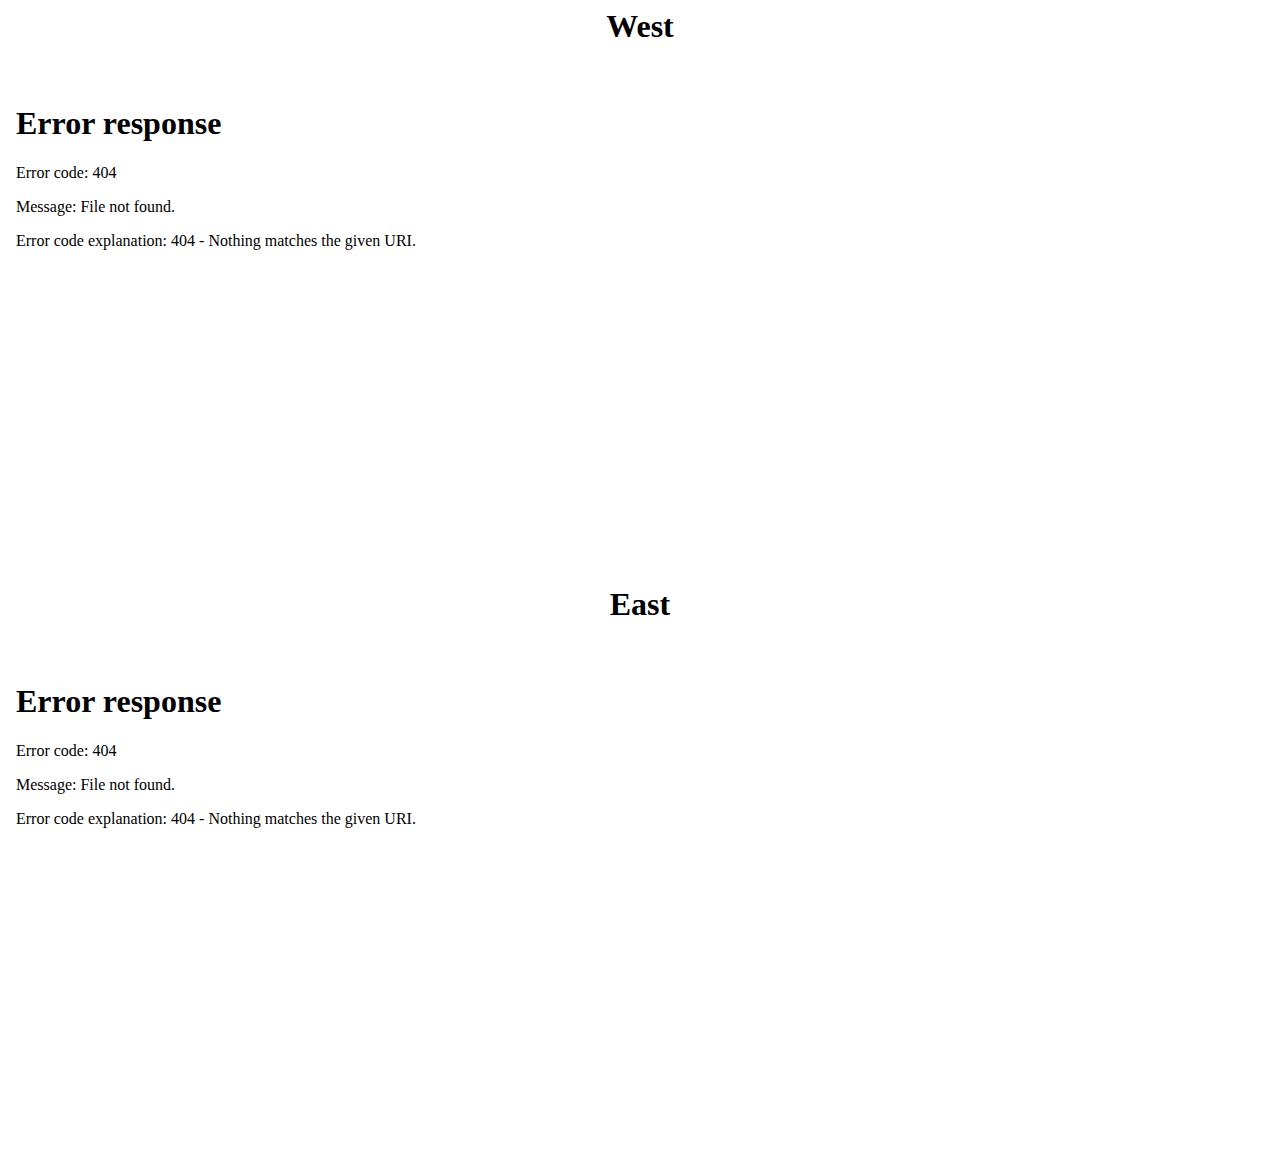
==== index.html @ 06bb4781 "Plusview" ====
<html>

	<center><h1>West</h1></center>
	<br>
	<iframe src="West/Westbot.html" style="height: 480px; width:100%; overflow:hidden;" frameBorder="0"></iframe>
	<center><h1>East</h1></center>
	<br>
	<iframe src="East/Eastbot.html" style="height: 480px; width:100%; overflow:hidden;" frameBorder="0"></iframe>

</html>
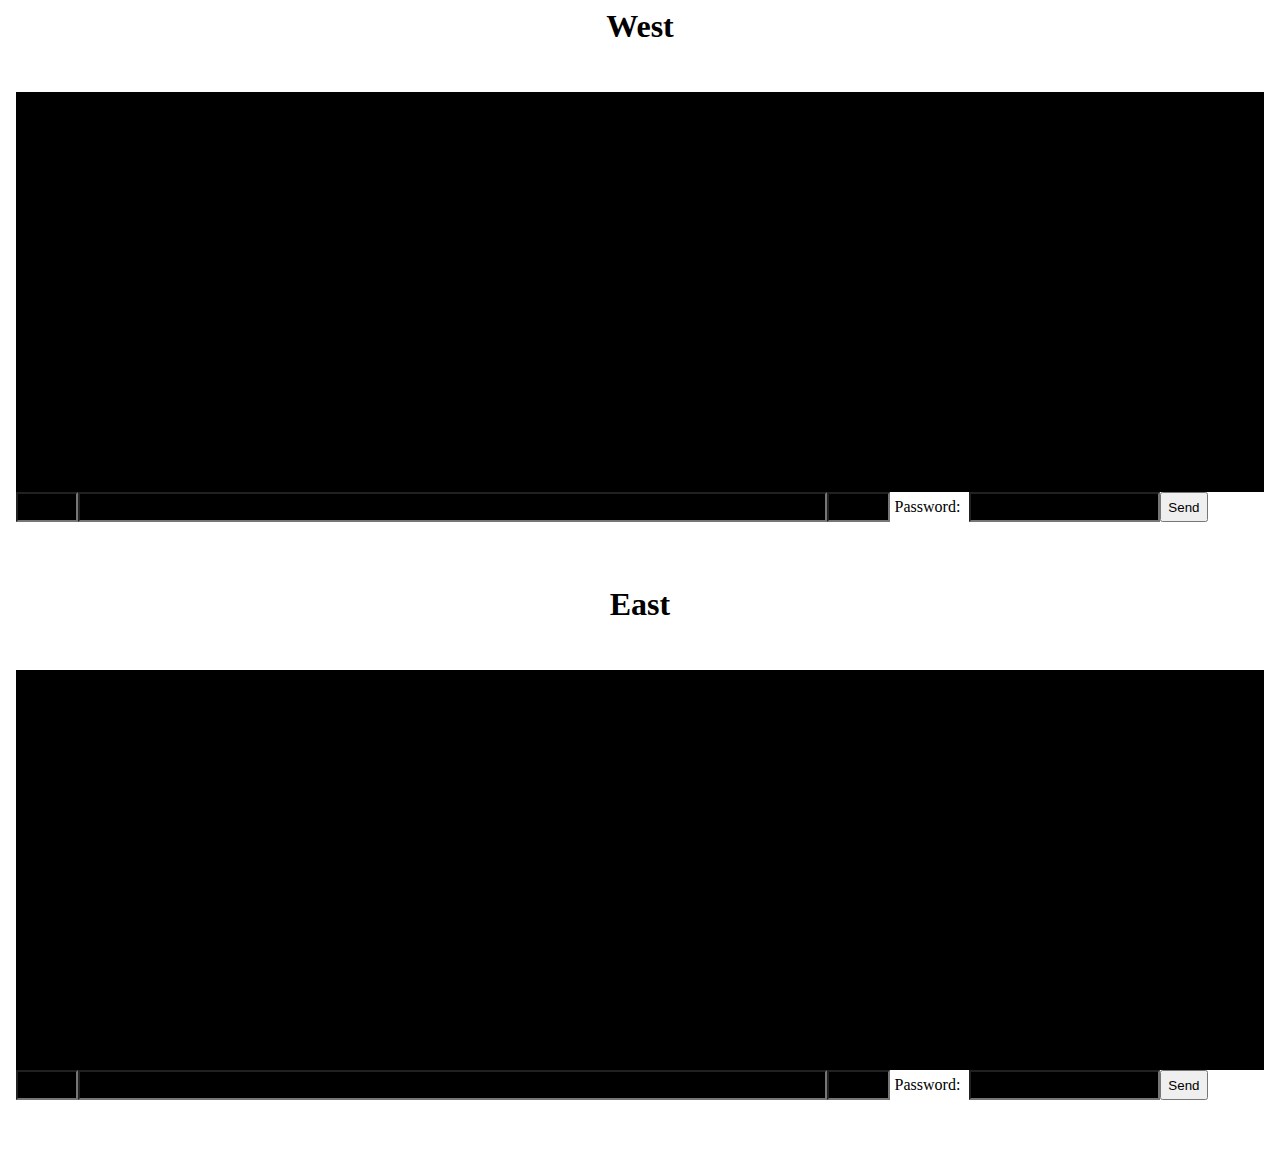
==== commit 6c76f9a1: "favicon" ====
--- a/index.html
+++ b/index.html
@@ -1,5 +1,7 @@
 <html>
-
+	<head>
+		<link rel='shortcut icon' type='image/x-icon' href='/ReubeN.ico' />
+	</head>
 	<center><h1>West</h1></center>
 	<br>
 	<iframe src="West/Westbot.html" style="height: 480px; width:100%; overflow:hidden;" frameBorder="0"></iframe>
